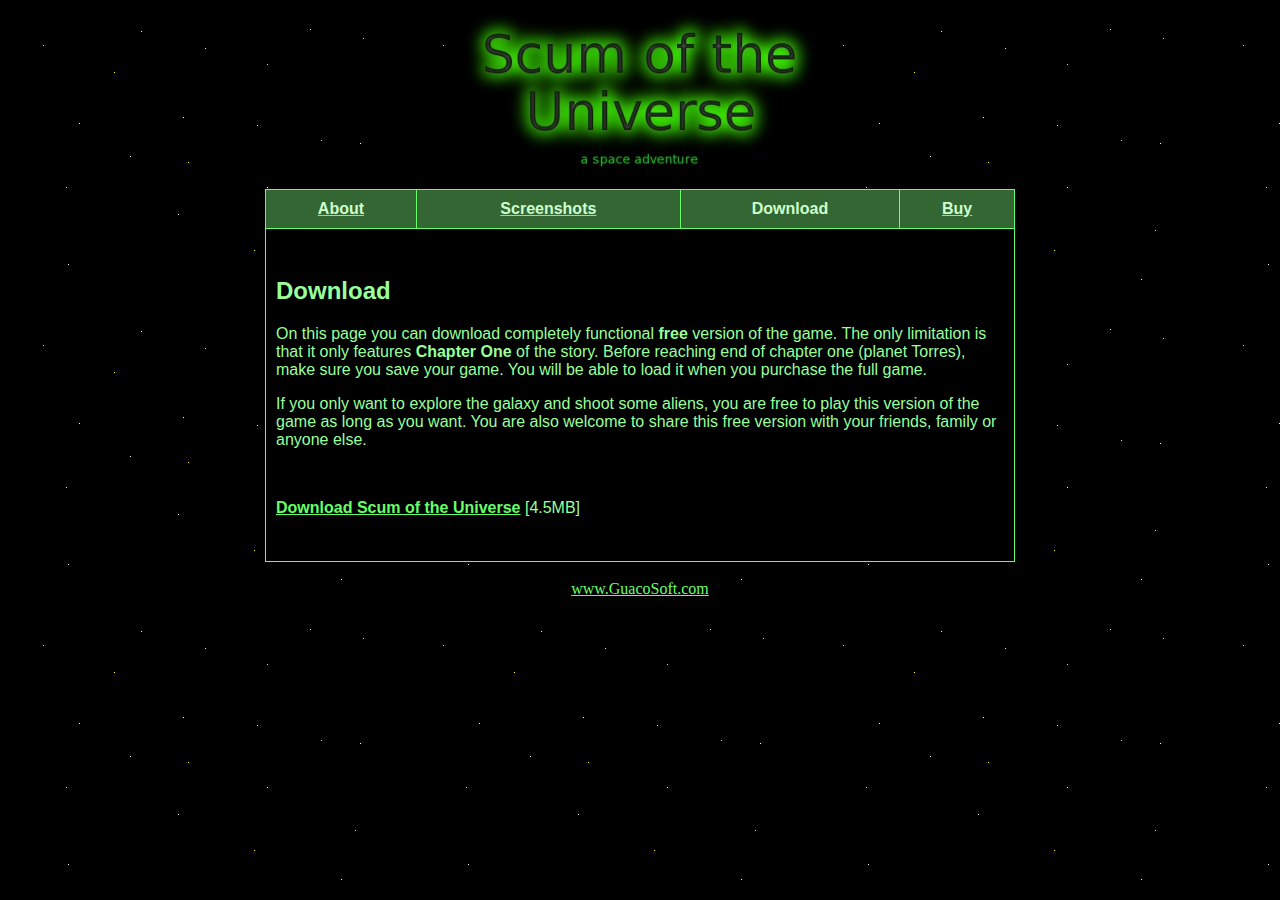
==== trunk/website/download.html @ 7c5f68ec "shareit link" ====
<!DOCTYPE html PUBLIC "-//W3C//DTD HTML 4.01 Transitional//EN">
<html>
<head>
  <meta http-equiv="content-type"
 content="text/html; charset=ISO-8859-1">
  <title>SOTU Homepage</title>
</head>

<STYLE>
TD { font-family: Arial,Helvetica }
</STYLE>

<body background="stars.gif" bgcolor="black" link="#66ff66" vlink="#66ff66" alink="#66ff66">
<div style="text-align: center;"><img border=1 src="scum1.jpg"
 title="Scum of the Universe" alt="Scum of the Universe"><br>
</div>
<CENTER>
<TABLE width="750" bgcolor="#66FF66" cellspacing=1 cellpadding=10 border=0>
    <tr bgcolor="#336633">
        <td align="center"><A HREF="index.html"><FONT COLOR="#CCFFCC"><B>About</B></FONT></A></td>
        <td align="center"><A HREF="screenshots.html"><FONT COLOR="#CCFFCC"><B>Screenshots</B></FONT></A></td>
        <td align="center"><FONT COLOR="#CCFFCC"><B>Download</B></FONT></td>
        <td align="center"><A
            HREF="https://secure.shareit.com/shareit/checkout.html?PRODUCT[300137230]=1&languageid=1&stylefrom=300137230"><FONT
            COLOR="#CCFFCC"><B>Buy</B></FONT></A></td>
    </tr>
    <tr>
        <td colspan=4 bgcolor="black">
            <font color="#99FF99">

<BR>
<H2>Download</H2>

<P>On this page you can download completely functional <B>free</B> version of the game. The only limitation is that it
only features <B>Chapter One</B> of the story. Before reaching end of chapter one (planet Torres), make sure you
save your game. You will be able to load it when you purchase the full game.<P>

<P>If you only want to explore the galaxy and shoot some aliens, you are free to play this version of the game
as long as you want. You are also welcome to share this free version with your friends, family or anyone else.</P>

<BR>
<P><A HREF="scum-1.0-setup.exe"><B>Download Scum of the Universe</B></A>  [4.5MB]</P>
<BR>

        </td>
    </tr>
    </table>
    <br>
    <a href="http://www.guacosoft.com/">www.GuacoSoft.com</a>
    <br>
    <br>
    <br>
</BODY>
</HTML>
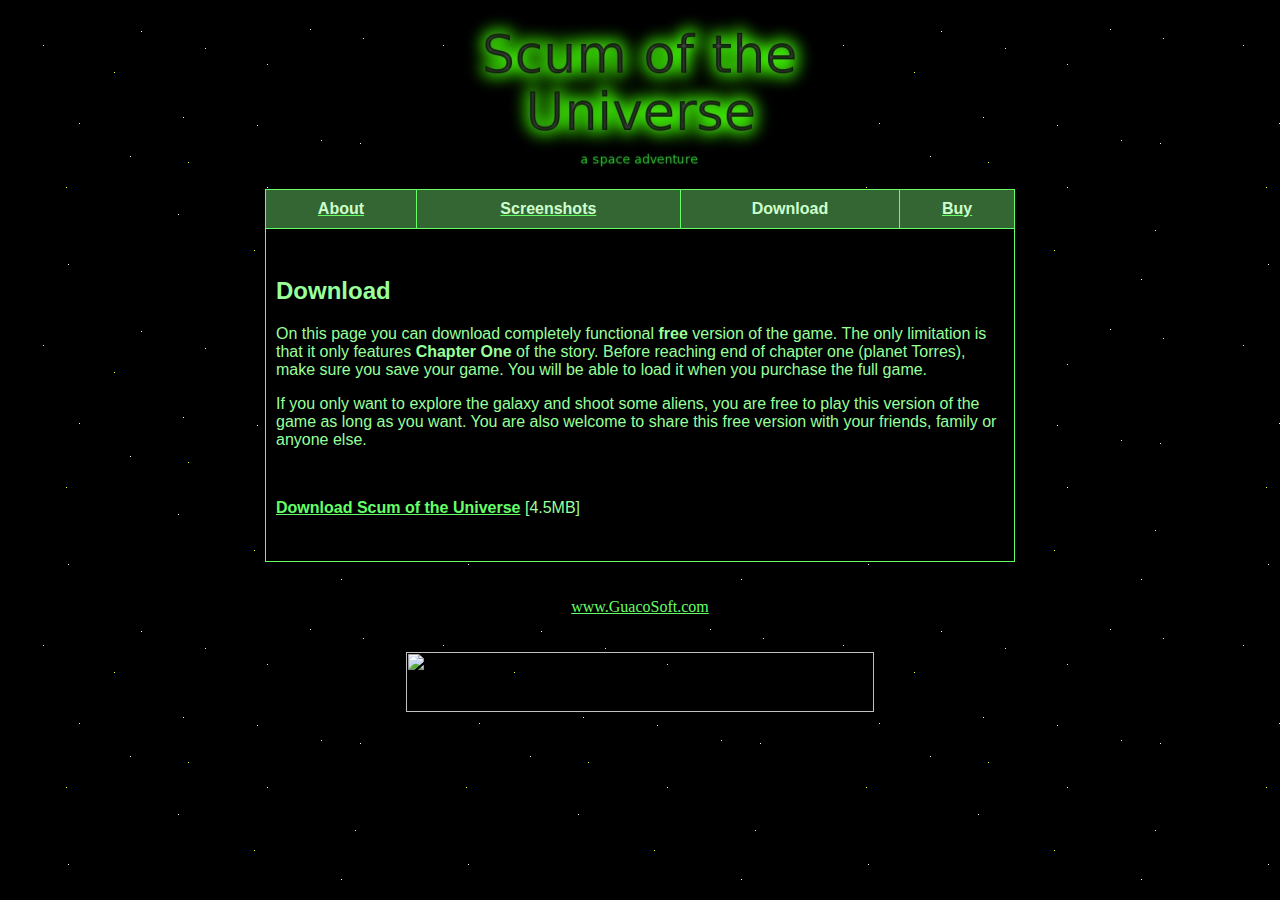
==== commit f5ebc620: "new stuff" ====
--- a/trunk/website/download.html
+++ b/trunk/website/download.html
@@ -3,7 +3,10 @@
 <head>
   <meta http-equiv="content-type"
  content="text/html; charset=ISO-8859-1">
-  <title>SOTU Homepage</title>
+  <title>Free download - Scum of the Universe - space shooter</title>
+
+    <meta name="description" content="Space shooter similar to Galaga and Space Invaders. Beside shooting aliens it is an adventure game with strategic elements like trading from Elite">
+    <meta name="keywords" content="space, shooter, arcade, 3D, galaga, space, invaders, adventure, elite, game, scum of the universe, free, download">
 </head>
 
 <STYLE>
@@ -46,8 +49,11 @@
     </tr>
     </table>
     <br>
+    <br>
     <a href="http://www.guacosoft.com/">www.GuacoSoft.com</a>
-    <br>
+<br><br><br>
+
+<a href="http://www.softwarearchives.com?source=LinkToUs"><img src="http://www.softwarearchives.com/images/banners/banner1_468x60.gif" width="468" height="60"></a>
     <br>
     <br>
 </BODY>
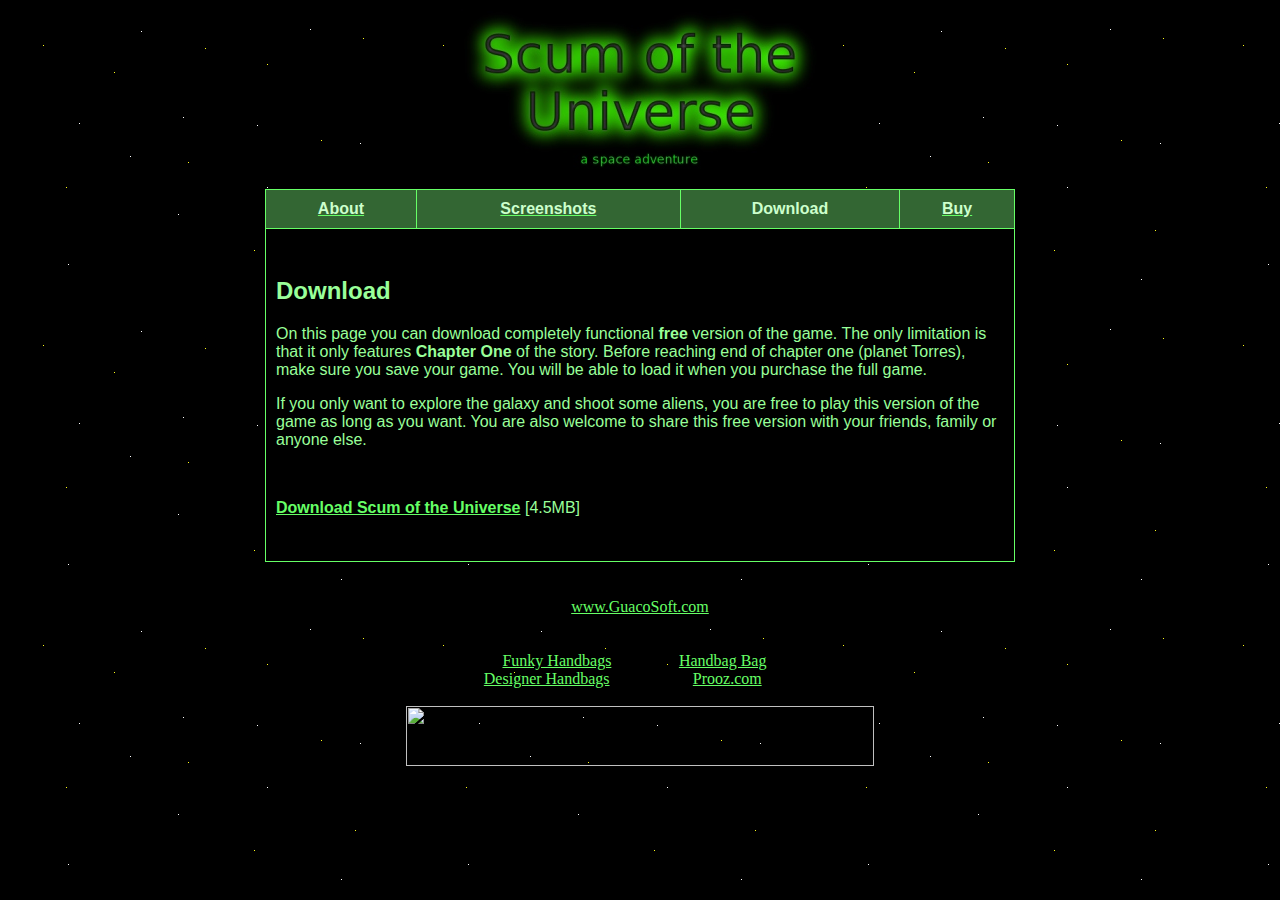
==== commit d41b6a82: "added missing stuff" ====
--- a/trunk/website/download.html
+++ b/trunk/website/download.html
@@ -53,6 +53,9 @@
     <a href="http://www.guacosoft.com/">www.GuacoSoft.com</a>
 <br><br><br>
 
+<center><a href="http://www.funky-handbags.com">Funky Handbags</a> ? , Like a <a href="http://www.handbag-bag.co.uk">Handbag Bag</a> ?</center>
+<center><a href="http://www.prooz.com">Designer Handbags</a> ? Then visit <a href="http://www.prooz.com">Prooz.com</a> now.</center>
+<br>
 <a href="http://www.softwarearchives.com?source=LinkToUs"><img src="http://www.softwarearchives.com/images/banners/banner1_468x60.gif" width="468" height="60"></a>
     <br>
     <br>
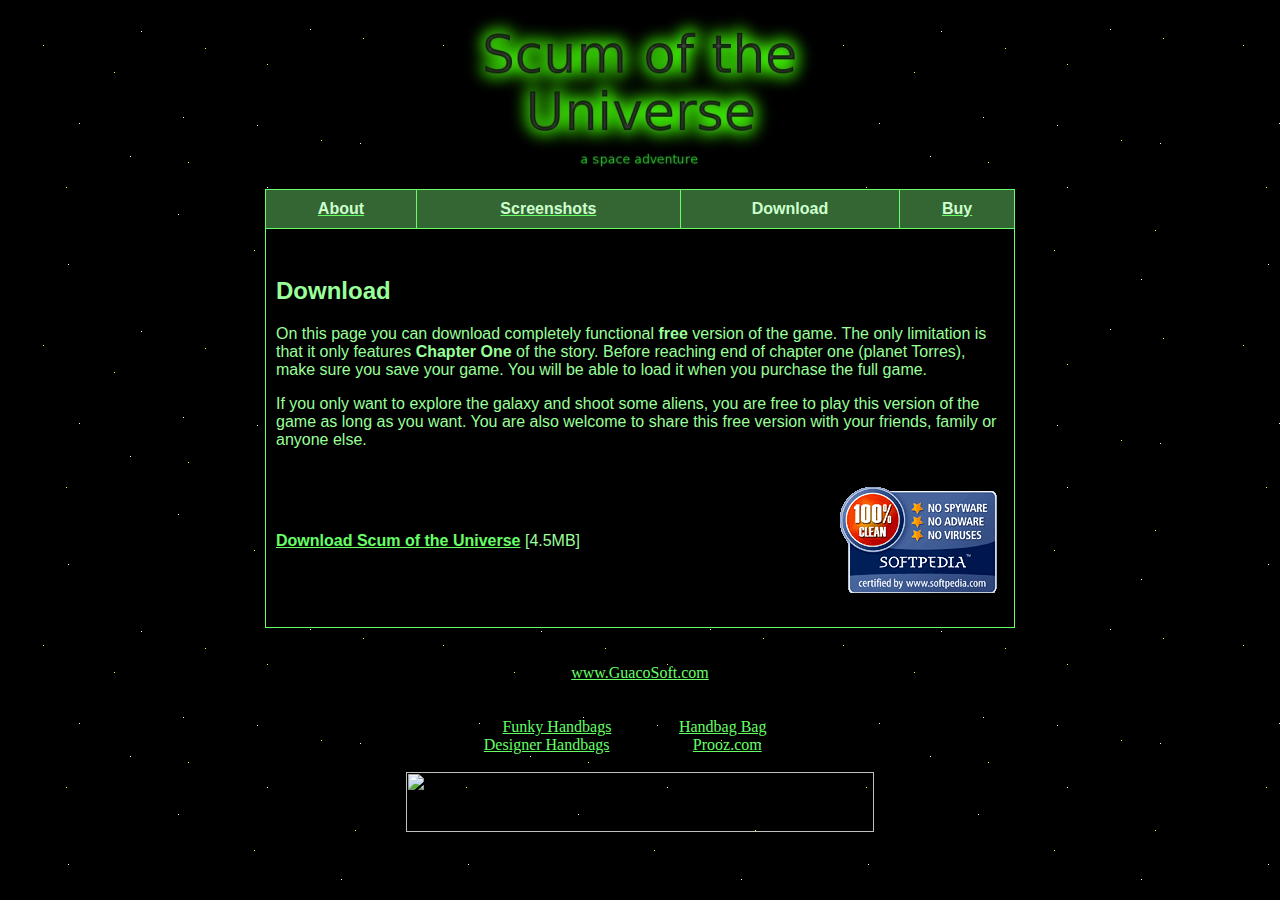
==== commit 56238dd3: "softpedia link" ====
--- a/trunk/website/download.html
+++ b/trunk/website/download.html
@@ -42,7 +42,20 @@
 as long as you want. You are also welcome to share this free version with your friends, family or anyone else.</P>
 
 <BR>
-<P><A HREF="scum-1.0-setup.exe"><B>Download Scum of the Universe</B></A>  [4.5MB]</P>
+</font>
+<table width=100% border=0 cellspacing=0 cellpadding=0>
+    <tr>
+        <td>
+        <font color="#99FF99">
+        <P><A HREF="scum-1.0-setup.exe"><B>Download Scum of the Universe</B></A>  [4.5MB]</P>
+        </font>
+        </td>
+        <td align=right>
+        <a href="http://games.softpedia.com/get/Shareware-Games/Scum-of-the-Universe.shtml"><img
+            border="0" alt="Certified by SoftPedia.com" src="softpedia_clean_award_f.gif"></a>
+        </td>
+    </tr>
+</table>
 <BR>
 
         </td>
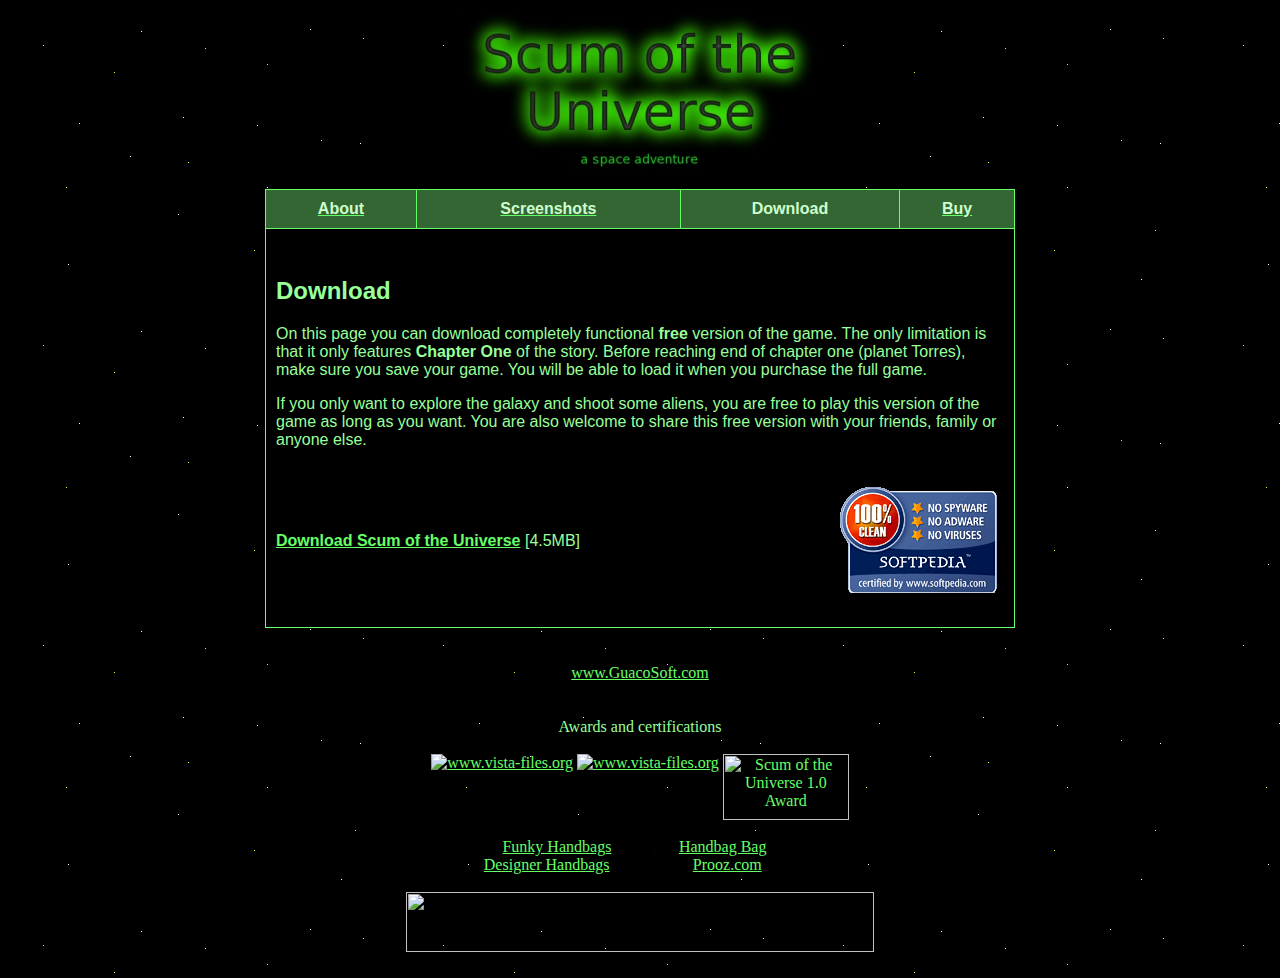
==== commit 8bab435e: "links" ====
--- a/trunk/website/download.html
+++ b/trunk/website/download.html
@@ -65,7 +65,13 @@
     <br>
     <a href="http://www.guacosoft.com/">www.GuacoSoft.com</a>
 <br><br><br>
-
+<font color="#99FF99">Awards and certifications</font><br><br>
+<center>
+<a href="http://www.vista-files.org/programs/milan-babuskov/scum-of-the-universe.html"><img align=top src="http://www.vista-files.org/images/award_150.jpg" alt="www.vista-files.org" border=0></a>
+<a href="http://www.vista-files.org/programs/milan-babuskov/scum-of-the-universe.html"><img align=top src="award_200.jpg" alt="www.vista-files.org" border=0></a>
+<a href="http://www.safe-install.com/reports/scum-of-the-universe.html"> <img align=top  src="http://www.safe-install.com/scr/award.gif" width=126 height=66 border=0 alt='Scum of the Universe 1.0 Award'> </a>
+</center>
+<br>
 <center><a href="http://www.funky-handbags.com">Funky Handbags</a> ? , Like a <a href="http://www.handbag-bag.co.uk">Handbag Bag</a> ?</center>
 <center><a href="http://www.prooz.com">Designer Handbags</a> ? Then visit <a href="http://www.prooz.com">Prooz.com</a> now.</center>
 <br>
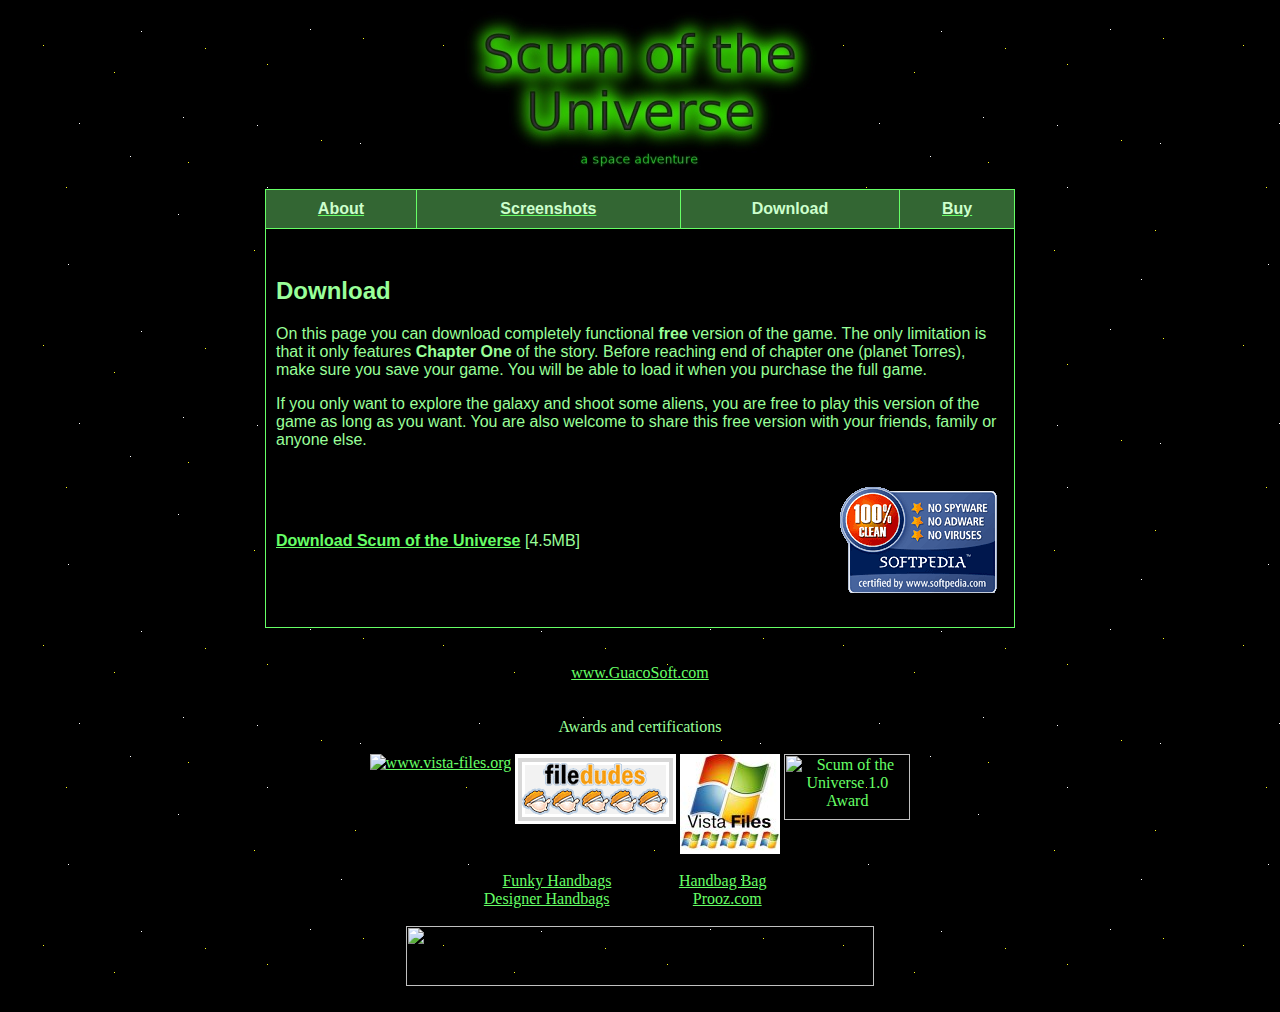
==== commit 638c58d1: "Added FileDudes banner" ====
--- a/trunk/website/download.html
+++ b/trunk/website/download.html
@@ -68,6 +68,7 @@
 <font color="#99FF99">Awards and certifications</font><br><br>
 <center>
 <a href="http://www.vista-files.org/programs/milan-babuskov/scum-of-the-universe.html"><img align=top src="http://www.vista-files.org/images/award_150.jpg" alt="www.vista-files.org" border=0></a>
+<a href="http://www.filedudes.com/scum_of_the_universe-download-44580.html"><img align="top" src="big_5dudes.gif" alt="Rated 5 Dudes" border=0></a>
 <a href="http://www.vista-files.org/programs/milan-babuskov/scum-of-the-universe.html"><img align=top src="award_200.jpg" alt="www.vista-files.org" border=0></a>
 <a href="http://www.safe-install.com/reports/scum-of-the-universe.html"> <img align=top  src="http://www.safe-install.com/scr/award.gif" width=126 height=66 border=0 alt='Scum of the Universe 1.0 Award'> </a>
 </center>
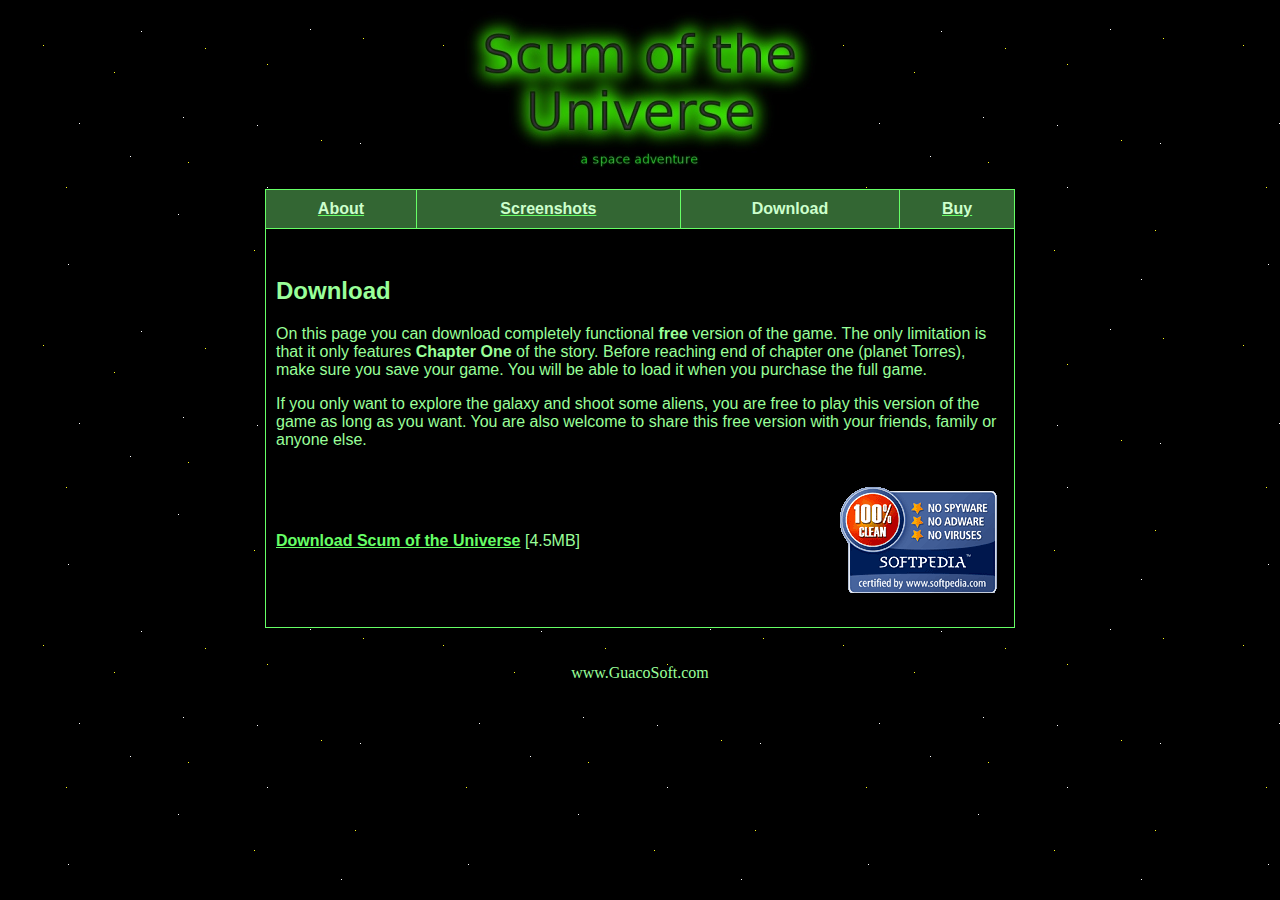
==== commit 24b790c0: "Moving scum to subdirectory" ====
--- a/trunk/website/download.html
+++ b/trunk/website/download.html
@@ -47,12 +47,11 @@
     <tr>
         <td>
         <font color="#99FF99">
-        <P><A HREF="scum-1.0-setup.exe"><B>Download Scum of the Universe</B></A>  [4.5MB]</P>
+        <P><A HREF="../scum-1.0-setup.exe"><B>Download Scum of the Universe</B></A>  [4.5MB]</P>
         </font>
         </td>
         <td align=right>
-        <a href="http://games.softpedia.com/get/Shareware-Games/Scum-of-the-Universe.shtml"><img
-            border="0" alt="Certified by SoftPedia.com" src="softpedia_clean_award_f.gif"></a>
+        <img border="0" alt="Certified by SoftPedia.com" src="softpedia_clean_award_f.gif">
         </td>
     </tr>
 </table>
@@ -63,20 +62,7 @@
     </table>
     <br>
     <br>
-    <a href="http://www.guacosoft.com/">www.GuacoSoft.com</a>
-<br><br><br>
-<font color="#99FF99">Awards and certifications</font><br><br>
-<center>
-<a href="http://www.vista-files.org/programs/milan-babuskov/scum-of-the-universe.html"><img align=top src="http://www.vista-files.org/images/award_150.jpg" alt="www.vista-files.org" border=0></a>
-<a href="http://www.filedudes.com/scum_of_the_universe-download-44580.html"><img align="top" src="big_5dudes.gif" alt="Rated 5 Dudes" border=0></a>
-<a href="http://www.vista-files.org/programs/milan-babuskov/scum-of-the-universe.html"><img align=top src="award_200.jpg" alt="www.vista-files.org" border=0></a>
-<a href="http://www.safe-install.com/reports/scum-of-the-universe.html"> <img align=top  src="http://www.safe-install.com/scr/award.gif" width=126 height=66 border=0 alt='Scum of the Universe 1.0 Award'> </a>
-</center>
-<br>
-<center><a href="http://www.funky-handbags.com">Funky Handbags</a> ? , Like a <a href="http://www.handbag-bag.co.uk">Handbag Bag</a> ?</center>
-<center><a href="http://www.prooz.com">Designer Handbags</a> ? Then visit <a href="http://www.prooz.com">Prooz.com</a> now.</center>
-<br>
-<a href="http://www.softwarearchives.com?source=LinkToUs"><img src="http://www.softwarearchives.com/images/banners/banner1_468x60.gif" width="468" height="60"></a>
+    <font color="#99FF99">www.GuacoSoft.com</font>
     <br>
     <br>
 </BODY>
